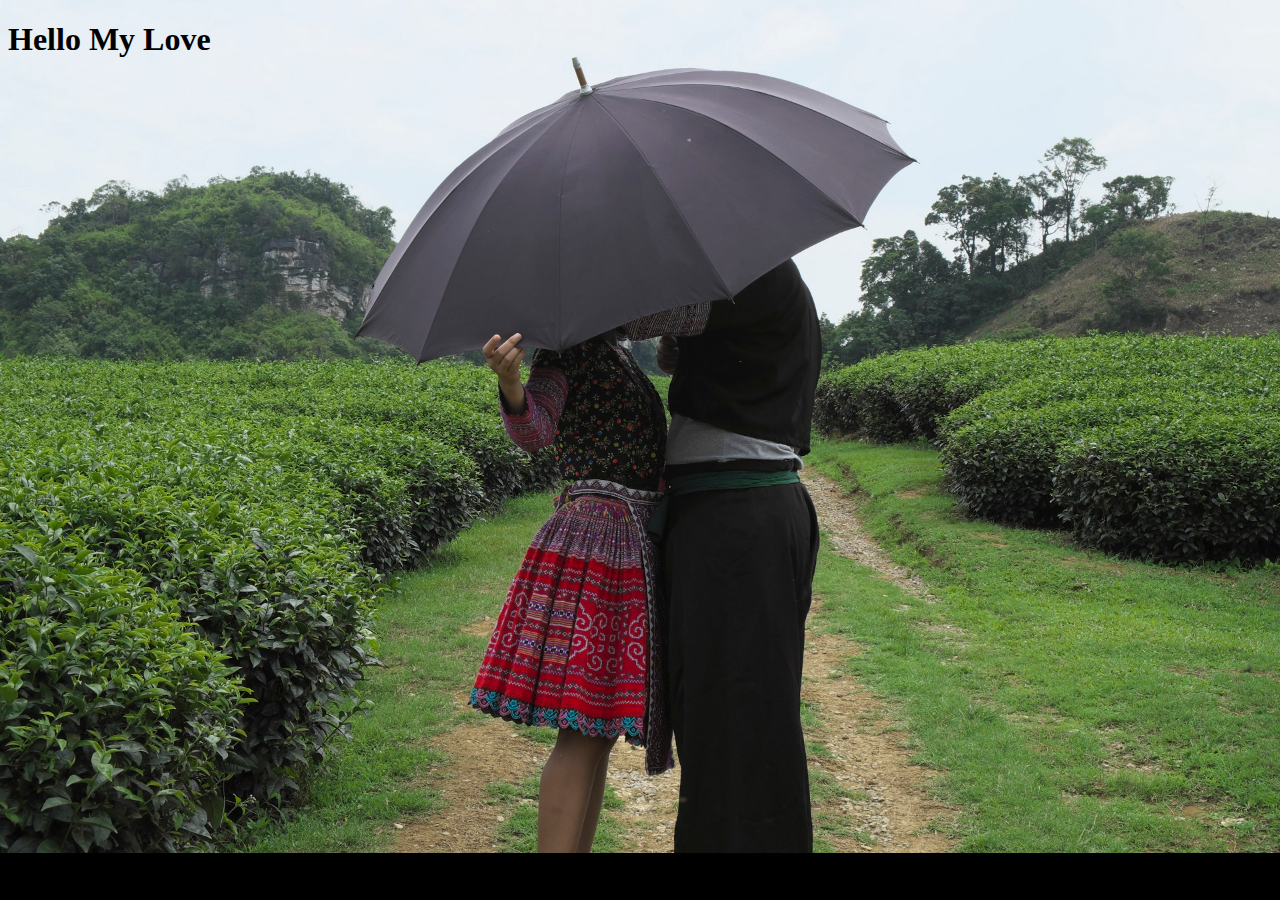
==== love/index.html @ b086d0c0 "update love package" ====
<!DOCTYPE html>
<html>

<head>
    <meta http-equiv="content-type" content="text/html; charset=UTF-8">
    <title>Cặp đôi bí ẩn</title>
    <link rel="shortcut icon" href="image/autum_leaf.png" />

    <!-- style -->
    <link rel="stylesheet" type="text/css" href="css/index.css">

    <!-- javascript -->
    <script src="js/index.js"></script>
</head>

<body>
    <h1>Hello My Love</h1>
</body>

</html>
---- love/css/index.css ----
body{
    background-color: #000000;
    background-image:    url(../image/moc_chau_th_1920.jpg);
    background-size:     cover;                    /* <------ */
    background-repeat:   no-repeat;
}
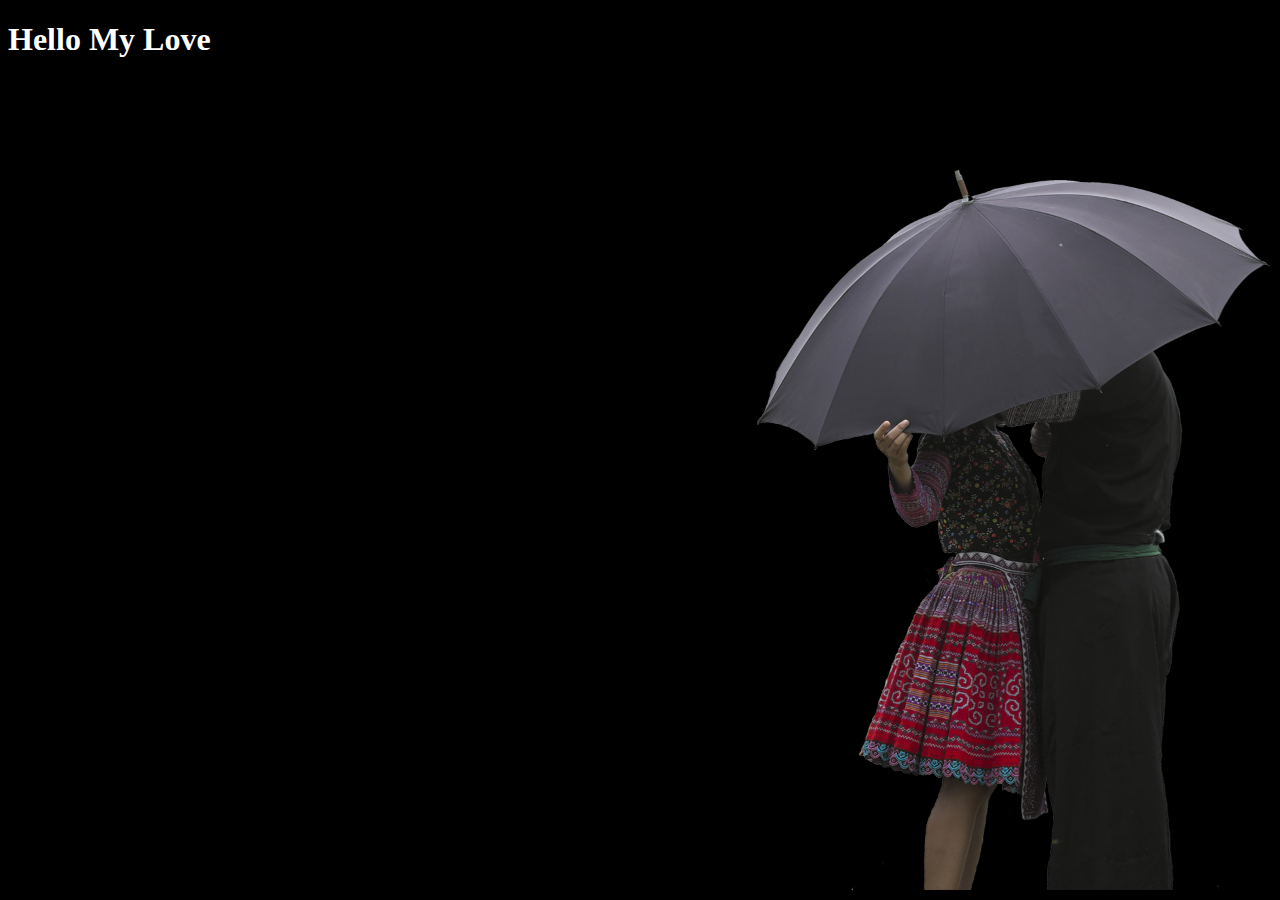
==== commit e6fce404: "update image" ====
--- a/love/index.html
+++ b/love/index.html
@@ -14,7 +14,8 @@
 </head>
 
 <body>
-    <h1>Hello My Love</h1>
+    <h1 class="hml">Hello My Love</h1>
+    <img id="TH_image" src="image/TH_small.png"/>
 </body>
 
 </html>
--- a/love/css/index.css
+++ b/love/css/index.css
@@ -1,6 +1,14 @@
-body{
+body {
     background-color: #000000;
-    background-image:    url(../image/moc_chau_th_1920.jpg);
-    background-size:     cover;                    /* <------ */
-    background-repeat:   no-repeat;
+}
+.hml {
+    font-family: cursive;
+    color: white;
+}
+
+#TH_image{
+    position: fixed;
+    height: 80%;
+    right: 10px;
+    bottom: 10px;
 }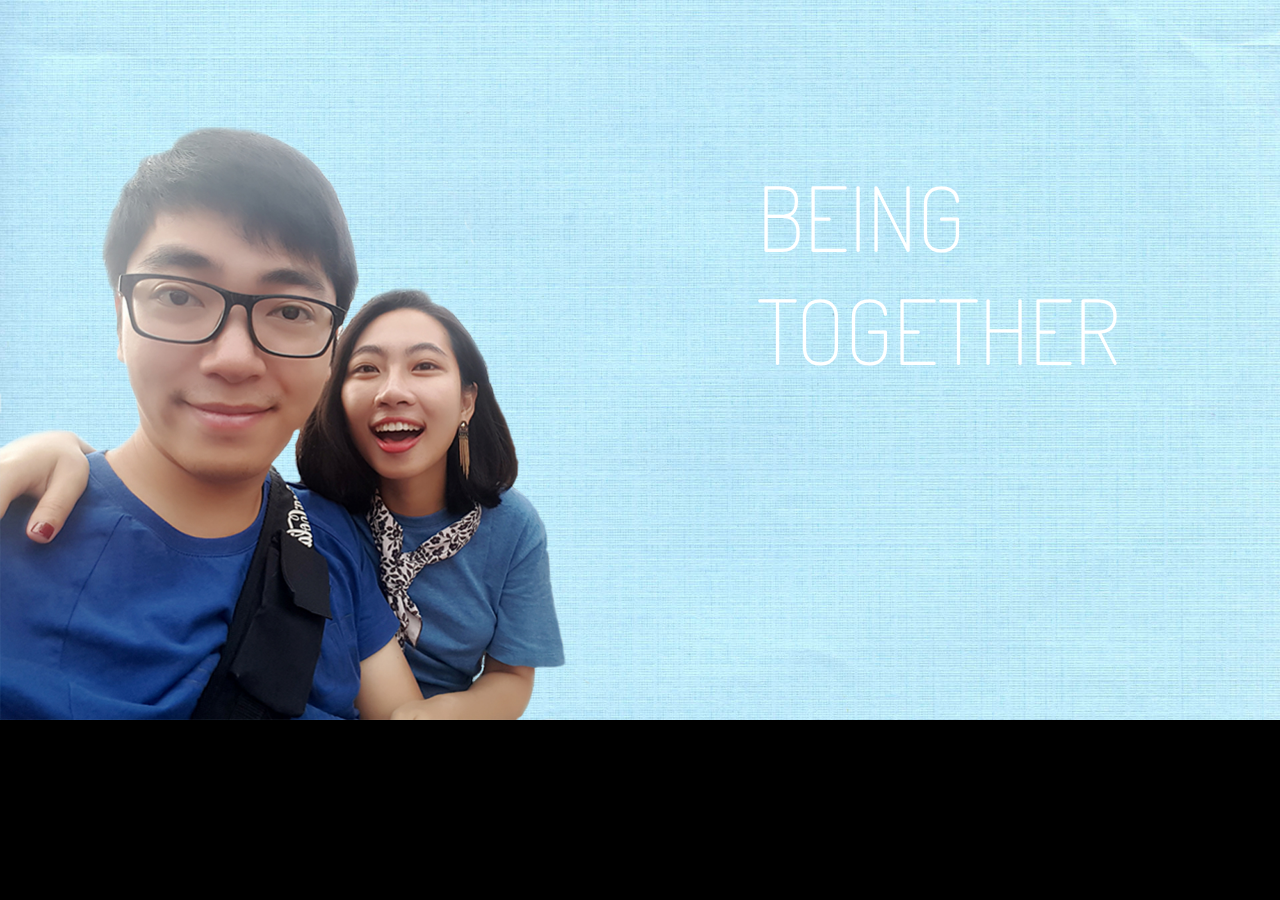
==== commit 87168fca: "update 28 Sep 2016" ====
--- a/love/index.html
+++ b/love/index.html
@@ -3,7 +3,7 @@
 
 <head>
     <meta http-equiv="content-type" content="text/html; charset=UTF-8">
-    <title>Cặp đôi bí ẩn</title>
+    <title>Hello my love</title>
     <link rel="shortcut icon" href="image/autum_leaf.png" />
 
     <!-- style -->
@@ -14,8 +14,10 @@
 </head>
 
 <body>
-    <h1 class="hml">Hello My Love</h1>
-    <img id="TH_image" src="image/TH_small.png"/>
+    <h1 class="hml">
+        <span style="color: white;">Being</span><br/>
+        <span style="color: white;">Together</span>
+    </h1>
 </body>
 
 </html>
--- a/love/css/index.css
+++ b/love/css/index.css
@@ -1,9 +1,21 @@
+@import url(//fonts.googleapis.com/css?family=Dosis);
+
 body {
     background-color: #000000;
+    background-image: url(../image/bg_1.jpg);
+    background-repeat: no-repeat;
+    background-size: cover;
 }
+
 .hml {
-    font-family: cursive;
+    font-family: 'Dosis', sans-serif;
     color: white;
+    position: fixed;
+    top: 100px;
+    right: 160px;
+    font-size: 90px;
+    font-weight: 100;
+    text-transform: uppercase;
 }
 
 #TH_image{
